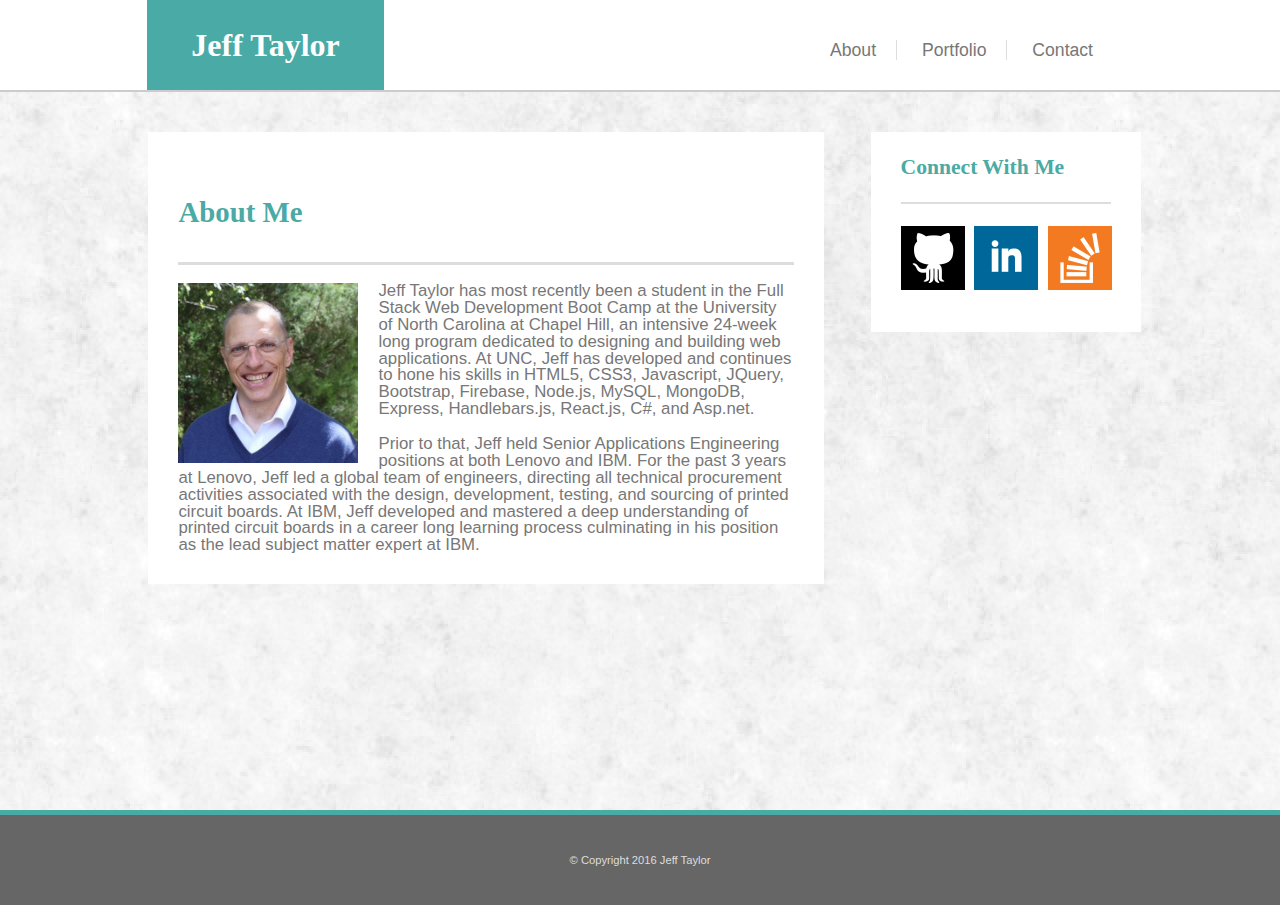
==== index.html @ 9e05b0c8 "@media queries complete, needs minor styling changes" ====
<!DOCTYPE html>
<html lang="en-US">

<head>
	<meta charset="UTF-8">
	<meta name="author" content="Jeffrey A Taylor">
    <meta name="viewport" content="width=device-width, initial-scale=1.0">

	<link rel="stylesheet" type="text/css" href="assets/css/reset.css">
	<link rel="stylesheet" type="text/css" href="assets/css/style.css">

	<title>Jeff Taylor | About</title>

</head>

<body>

	<div class="wrapper">
		<div class="wrapper-inside">
			<header>
				<div class="namebox">
					<h1>Jeff Taylor</h1>
				</div>
				<div class="menu">
					<a class="index" href="index.html">About</a>
					<a class="portfolio" href="portfolio.html">Portfolio</a>
					<a class="contact" href="contact.html">Contact</a>
				</div>
			</header>

			<div class="container">

				<section class="about">
					<div class="ambox">
						<h2>About Me</h2>
					</div>
					<div class="bio">
						<img id="bio_img" src="assets/images/ProfilePicture_JAT.jpg" alt="Jeff Taylor">
						<p id="p1">Jeff Taylor has most recently been a student in the Full Stack Web Development Boot Camp 
						   at the University of North Carolina at Chapel Hill, an intensive 24-week long program 
						   dedicated to designing and building web applications. At UNC, Jeff has developed and continues 
						   to hone his skills in HTML5, CSS3, Javascript, JQuery, Bootstrap, Firebase, Node.js, MySQL, 
						   MongoDB, Express, Handlebars.js, React.js, C#, and Asp.net.
						</p>
						<p id="p2">Prior to that, Jeff held Senior Applications Engineering positions at both Lenovo and IBM.  
						   For the past 3 years at Lenovo, Jeff led a global team of engineers, directing all technical 
						   procurement activities associated with the design, development, testing, and sourcing of printed 
						   circuit boards.  At IBM, Jeff developed and mastered a deep understanding of printed circuit boards 
						   in a career long learning process culminating in his position as the lead subject matter expert at IBM.         
						</p>
					</div>
				</section>

				<aside id="aside-box">
					<div class="connect">
						<div class="cwmbox">
							<h2 id="cwmh2">Connect With Me</h2>
						</div>
						<div class="social">
							<a href="https://github.com/JATAYLORNC" target="_blank"><img class="gh" src="assets/images/if_github_401441.png" alt="GitHub"></a>
							<a href="https://www.linkedin.com/in/jeffrey-a-taylor/" target="_blank"><img class="li" src="assets/images/if_linkedin_2142624.png" alt="LinkedIn"></a>
							<a href="https://meta.stackoverflow.com/users/8870332/j-taylor" target="_blank"><img class="so" src="assets/images/if_overflow_334695.png" alt="Stack Overflow"></a>
						</div>
					</div>
				</aside>
			</div>
		</div>
	</div>

	<footer>
		<p>&#169 Copyright 2016 Jeff Taylor</p>
	</footer>

</body>

</html>
---- assets/css/style.css ----
html {
	width: 100%;
	height: 100%;
	font-size: 16px;
	margin: 0;
}

body {
	width: 100%;
	height: 100%;
	font-family: 'Arial', 'Helvetica Neue', Helvetica, sans-serif;
	font-size: 100%;
	color: #777777;
	background-image: url("../images/fresh_snow_@2X.png");
	margin: 0;
}

.wrapper {
	min-height: 100%;
	margin-bottom: -90px;
}

.wrapper-inside {
	padding-bottom: 90px; 
}

h1, h2, h3 {
	font-family: 'Georgia', Times, 'Times New Roman', serif;
	color: #4aaaa5;
}

header {
	height: 90px;
	width: 100%;
	border-bottom-style: solid;
	border-bottom-width: 2px;
	border-bottom-color: #cccccc;
	background-color: #ffffff;
}

.namebox {
	position: relative;
	display: inline-block;
	left: 11.5%;
	top: 0;
	width: 18.5%;
	height: 90px;
	line-height: 90px;
	background-color: #4aaaa5;
	border-bottom: 2px solid #cccccc;
	font-size: 2rem;
	font-weight: bold;
	text-align: center;
}

.namebox h1 {
	color: #ffffff;
}

.menu {
	position: relative;
	display: inline-block;
	left: 46%;
	font-size: 1.1em;
	direction: rtl;
	height: 90px;
	line-height: 90px;
}

.index, .portfolio {
	position: relative;
	color: #777777;
	text-decoration: none;
	margin-right: 20px;
	padding-right: 20px;
	border-right: 1px solid #dddddd;
}

.contact {
	position: relative;
	margin-right: 0;
	text-decoration: none;
	color: #777777;
}

.index:hover, .portfolio:hover {
	color: #4aaaa5;
	font-weight: bold;
}

.contact:hover {
	color: #4aaaa5;
	font-weight: bold;
}

.container, .pcontainer, .ccontainer {
	padding-top: 40px;
	width: 100%;
}

.about {
	display: inline-block;
	vertical-align: top;
	height: 100%;
	width: 48.1%;
	background-color: #ffffff;
	margin-left: 11.6%;
	margin-right: 42px;
	margin-bottom: 40px;
	padding: 30px;
}

.port {
	display: inline-block;
	vertical-align: top;
	width: 48.1%;
	height: 100%;
	background-color: #ffffff;
	margin-left: 6.7%;
	margin-right: 42px;
	margin-bottom: 40px;
}

 .contactbox {
	display: inline-block;
	vertical-align: top;
	width: 48.1%;
	background-color: #ffffff;
	margin-left: 6.7%;
	margin-right: 42px;
	margin-bottom: 40px;
	padding: 0 30px 0px 30px;
 } 

.pfbox {
	position: relative;
	padding: 0 30px 30px 30px;
}

.formbox {
	position: relative;
	width: 100%;
	height: 477.8px; 
}

.pfbannerbox {
	position: relative;
	height: 100px;
	line-height: 100px;
	margin-right: 30px;
	margin-left: 30px;
	border-bottom: 3px solid #dddddd;
	font-size: 1.8em;
	font-weight: bold;
}

.ambox, .cbox { 
	position: relative;
	height: 100px;
	line-height: 100px;
	border-bottom: 3px solid #dddddd;
	font-size: 1.8em;
	font-weight: bold;
}

div.bio {
	display: inline;
	position: relative;
	top: 0;
	left: 0;
	font-size: 1.05em;
}

.bio p {
	margin-top: 1.1em;
}

#bio_img {
	width: 180px;
	height: 180px;
	float: left;
	margin-right: 20px;
}


.iname {
	margin-top: 26px;
	margin-bottom: 6px;
	font-size: 1.2em;
}

.iemail, .imessage {
	margin-top: 16px;
	margin-bottom: 6px;
	font-size: 1.2em;
}

input[type=text] {
	width: 100%;
	box-sizing: border-box;
	font-size: 0.9em;
	color: #dddddd;
	padding: 8px;
}

input[type=text]:focus {
	color: #777777;
}

textarea {
	height: 200px;
	width: 100%;
	box-sizing: border-box;
	font-size: 1.1em;
	color: #777777;
	padding: 8px;
	resize: none;
}

input[type=submit] {
	background-color: #4aaaa5;
	color: #ffffff;
	width: 120px;
	height: 40px;
	margin-top: 20px;
	border: none;
	font-size: 1.1em;
}

input[type=submit]:hover {
	width: 125px;
	height: 45px;
}

#aside-box {
	display: inline-block;
	vertical-align: top;
	width: 20%;
	height: 100%;
	background-color: #ffffff;
}

.connect {
	position: relative;
	width: 270px;
	height: 200px;
	background-color: #ffffff;
}


.cwmbox {
	height: 70px;
	line-height: 70px;
	width: 100%;
}

#cwmh2 {
	border-bottom: 2px solid #dddddd;
	font-size: 1.35em;
	font-weight: bold;
	margin-left: 30px;
	margin-right: 30px;
}

.social {
	margin-left: 30px;
	margin-bottom: 40px;
}

.gh, .li {
	margin-right: 5px;
	margin-top: 24px;
}

.gh:hover, .li:hover {
	width:69px;
	height:69px;
	margin-right: 0px;
	margin-top: 19px;
}

.so {
	margin-top: 24px;
}

.so:hover {
	width:69px;
	height:69px;
	margin-top: 19px;
}

.project1 {
	display: inline-block;
	position: relative;
	width: 42.5%;
	margin-right: 14%;
	margin-top: 30px;
}

.project2 {
	display: inline-block;
	position: relative;
	width: 42.5%;
	margin-top: 30px;
}

.project3 {
	display: inline-block;
	position: relative;
	width: 42.5%;
	margin-top: 30px;
	margin-right: 14%;
}

.project4 {
	display: inline-block;
	position: relative;
	width: 42.5%;
	margin-top: 30px;
}

.project5 {
	display: inline-block;
	position: relative;
	width: 42.5%;
	margin-top: 30px;
	margin-right: 14%;
}

.p-img {
	width: 100%;
	height: 100%
}

.ppb {
	position: relative;
	top: 25%;
}

.project1:hover img, .project2:hover img, .project3:hover img, .project4:hover img, .project5:hover img {
transform: scale(1.1);
}

.project1:hover .projectbox, .project2:hover .projectbox, .project3:hover .projectbox, 
.project4:hover .projectbox, .project5:hover .projectbox {
	transform: scale(1.1);
}

.projectbox {
	position: absolute;
	font-size: 130%;
	text-align: center;
	top: 65.7%;
	width: 100%;
	height: 29%;
	background-color: #4aaaa5;
	color: #ffffff;
}

footer {
	clear: left;
	background-color: #666666;
	width: 100%;
	height: 90px;
	line-height: 90px;
	text-align: center;
	border-top: 5px solid #4aaaa5;
	font-size: 0.7em;
	color: #dddddd;
}


@media screen and (max-width: 980px) and (min-width: 769px) {

	.project1, .project2, .project3, .project4, .project5 {
		display: block;
		position: relative;
		width: 70%;
		margin-left: 15%;
	}

	.ppb {
		padding-top: 8px;
	}
	
	
    
}

 @media screen and (min-width: 641px) and (max-width: 768px) {

	header {
		height: 63px;
	}

	.namebox {
		font-size: 1.4rem;
		padding-left: 0.5%;
		padding-right:0.5%;
		height: 63px;
		line-height: 63px;
	}

	.menu {
		left: 36%;
		font-size: 1.1em;
		height: 63px;
		line-height: 63px;
	}

	.about {
		display: block;
		width: 90%;
		background-color: #ffffff;
		margin-left: 4.5%;
		margin-right: 0;
		padding: 0 30px 0 30px;
		box-sizing: border-box;
	}

	.port {
		display: block;
		width: 90%;
		background-color: #ffffff;
		margin-left: 4.5%;
		margin-right: 0;
		padding: 0 30px 0 30px;
		box-sizing: border-box;
	}

	.contactbox {
		display: block;
		width: 80%;
		background-color: #ffffff;
		margin-left: 6.7%;
		margin-right: 42px;
		margin-bottom: 40px;
		padding: 0 30px 0px 30px;
	 } 

	 .pfbannerbox {
		height: 49px;
		line-height: 49px;
		font-size: 1.3rem;
	}

	.ambox, .cbox { 
		height: 70px;
		line-height: 70px;
		font-size: 1.3rem;
		}

	.ppb {
		padding-top: 8px;
	}
		
	#aside-box {
		display: block;
		position: relative;
		width: 88%;
		height: 100%;
		margin-left: 6.7%;
		margin-bottom: 40px;
	}

	 .connect {
		position: relative;
		width: 100%;
		height: 188px;

	} 

	.cwmbox {
		line-height: 70px;
		width: 100%;
		margin: 0;
		background-color: #ffffff;
	}
	
	.social {
		margin-left: 30px;
		margin-bottom: 28px;
	}

	.wrapper {
		margin-bottom: -63px;
	}
	
	.wrapper-inside {
		padding-bottom: 63px; 
	}

	footer {
		height: 63px;
		line-height: 63px;
		text-align: center;
	}

 }

	

@media screen and (max-width: 640px) {

	header {
		height: 126px;
		background-color: #ffffff00;
		width: 100%;
	}

	.namebox {
		display: block;
		width: 100%;
		left: 0;
		padding: 0;
		font-size: 1.4rem;
		height: 63px;
		line-height: 63px;
	}

	.menu {
		display: block;
		width: 100%;
		left: 0;
		text-align: center;
		font-size: 1.1em;
		height: 63px;
		line-height: 63px;
		background-color: #ffffff;
	}

	.about {
		display: block;
		width: 90%;
		background-color: #ffffff;
		margin-left: 4.5%;
		margin-right: 0;
		padding: 0 30px 0 30px;
		box-sizing: border-box;
	}
	
	.port {
		display: block;
		width: 90%;
		background-color: #ffffff;
		margin-left: 4.5%;
		margin-right: 0;
		padding: 0 30px 0 30px;
		box-sizing: border-box;
	}

	.contactbox {
		display: block;
		width: 90%;
		background-color: #ffffff;
		margin-left: 4.5%;
		margin-right: 0px;
		padding: 0 30px 0 30px;
		box-sizing: border-box;
	 } 

	 .pfbannerbox {
		width: 70%;
		height: 49px;
		line-height: 49px;
		font-size: 1.3rem;
		margin-left: 15%;
	}

	.ambox, .cbox { 
		height: 49px;
		line-height: 49px;
		font-size: 1.3rem;
		}

	.project1, .project2, .project3, .project4, .project5 {
		display: block;
		position: relative;
		width: 70%;
		margin-left: 15%;
	}

	.ppb {
		padding-top: 8px;
	}
		
	#aside-box {
		display: block;
		position: relative;
		width: 90%;
		height: 100%;
		margin-left: 4.5%;
		margin-bottom: 40px;
	}

	 .connect {
		position: relative;
		width: 100%;
		height: 188px;

	} 

	.cwmbox {
		line-height: 70px;
		width: 100%;
		margin: 0;
		background-color: #ffffff;
	}
	
	.social {
		margin-left: 30px;
		margin-bottom: 28px;
	}

	.wrapper {
		margin-bottom: -63px;
	}
	
	.wrapper-inside {
		padding-bottom: 63px; 
	}

	footer {
		height: 63px;
		line-height: 63px;
		text-align: center;
	}
    
}

}
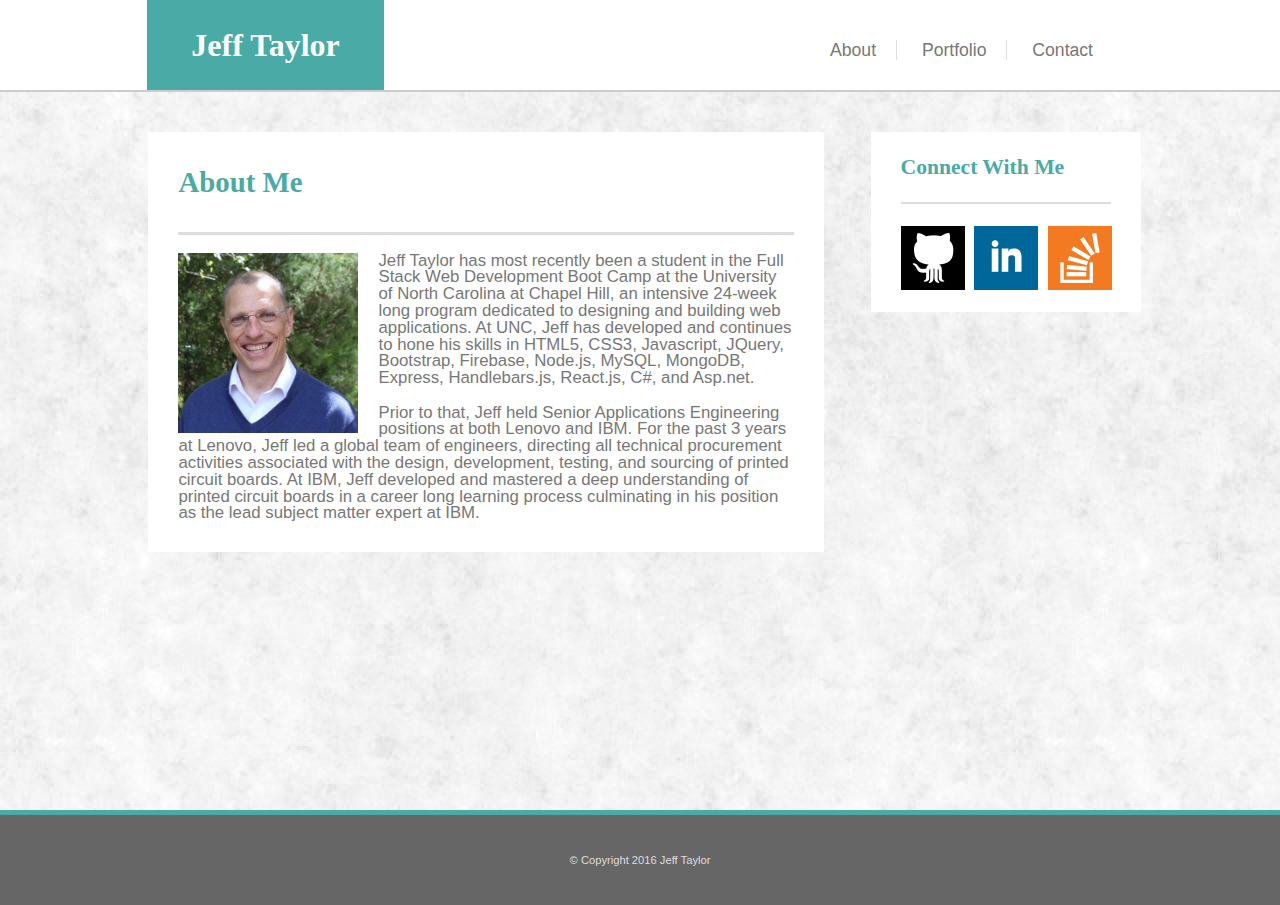
==== commit 38d91fda: "Final revision complete" ====
--- a/index.html
+++ b/index.html
@@ -68,7 +68,7 @@
 	</div>
 
 	<footer>
-		<p>&#169 Copyright 2016 Jeff Taylor</p>
+		<p>&#169; Copyright 2016 Jeff Taylor</p>
 	</footer>
 
 </body>
--- a/assets/css/style.css
+++ b/assets/css/style.css
@@ -101,24 +101,23 @@
 .about {
 	display: inline-block;
 	vertical-align: top;
-	height: 100%;
 	width: 48.1%;
 	background-color: #ffffff;
 	margin-left: 11.6%;
 	margin-right: 42px;
 	margin-bottom: 40px;
-	padding: 30px;
+	padding: 0 30px 30px 30px;
 }
 
 .port {
 	display: inline-block;
 	vertical-align: top;
 	width: 48.1%;
-	height: 100%;
 	background-color: #ffffff;
 	margin-left: 6.7%;
 	margin-right: 42px;
 	margin-bottom: 40px;
+	padding: 0 30px 0px 30px;
 }
 
  .contactbox {
@@ -147,8 +146,6 @@
 	position: relative;
 	height: 100px;
 	line-height: 100px;
-	margin-right: 30px;
-	margin-left: 30px;
 	border-bottom: 3px solid #dddddd;
 	font-size: 1.8em;
 	font-weight: bold;
@@ -163,8 +160,7 @@
 	font-weight: bold;
 }
 
-div.bio {
-	display: inline;
+.bio {
 	position: relative;
 	top: 0;
 	left: 0;
@@ -172,7 +168,7 @@
 }
 
 .bio p {
-	margin-top: 1.1em;
+	margin-top: 1.1rem;
 }
 
 #bio_img {
@@ -235,7 +231,7 @@
 #aside-box {
 	display: inline-block;
 	vertical-align: top;
-	width: 20%;
+	width: 270px;
 	height: 100%;
 	background-color: #ffffff;
 }
@@ -243,7 +239,7 @@
 .connect {
 	position: relative;
 	width: 270px;
-	height: 200px;
+	height: 180px;
 	background-color: #ffffff;
 }
 
@@ -264,7 +260,7 @@
 
 .social {
 	margin-left: 30px;
-	margin-bottom: 40px;
+	margin-bottom: 20px;
 }
 
 .gh, .li {
@@ -382,9 +378,42 @@
 	.ppb {
 		padding-top: 8px;
 	}
-	
-	
-    
+
+	.about {
+		padding-top: 0;
+		box-sizing: border-box;
+		margin-left: 6.7%;
+	}
+
+	.namebox {
+		font-size: 1.8rem;
+		left: 6.7%
+	}
+
+	.ambox, .cbox { 
+		font-size: 1.6em;
+		height: 80px;
+		line-height: 80px;
+	}
+
+	.pfbannerbox {
+		height: 80px;
+		line-height: 80px;
+		font-size: 1.6rem;
+	}
+
+	.cwmbox {
+		height: 60px;
+		line-height: 60px;
+	}
+
+	#bio_img {
+		float: none;
+		margin-top: 30px;
+		width: 100%;
+		height: 100%;
+	}
+   
 }
 
  @media screen and (min-width: 641px) and (max-width: 768px) {
@@ -399,6 +428,11 @@
 		padding-right:0.5%;
 		height: 63px;
 		line-height: 63px;
+		left: 4.5%
+	}
+
+	#cnamebox {
+		left: 6.7%
 	}
 
 	.menu {
@@ -414,7 +448,6 @@
 		background-color: #ffffff;
 		margin-left: 4.5%;
 		margin-right: 0;
-		padding: 0 30px 0 30px;
 		box-sizing: border-box;
 	}
 
@@ -448,7 +481,7 @@
 		height: 70px;
 		line-height: 70px;
 		font-size: 1.3rem;
-		}
+	}
 
 	.ppb {
 		padding-top: 8px;
@@ -467,7 +500,6 @@
 		position: relative;
 		width: 100%;
 		height: 188px;
-
 	} 
 
 	.cwmbox {
@@ -499,7 +531,6 @@
  }
 
 	
-
 @media screen and (max-width: 640px) {
 
 	header {
@@ -520,22 +551,49 @@
 
 	.menu {
 		display: block;
+		position: relative;
 		width: 100%;
 		left: 0;
-		text-align: center;
+		direction: ltr;
 		font-size: 1.1em;
 		height: 63px;
 		line-height: 63px;
 		background-color: #ffffff;
 	}
 
+	.index {
+		display: inline-block;
+		margin: 0;
+		padding: 0;
+		width: 33.3%;
+		text-align: center;
+		box-sizing: border-box;
+	}
+
+	.portfolio {
+		display: inline-block;
+		margin: 0 0 0 -5px;
+		padding: 0;
+		width: 33.3%;
+		text-align: center;
+		box-sizing: border-box;
+	}
+	
+	.contact {
+		display: inline-block;
+		margin: 0 0 0 -5px;
+		padding: 0;
+		width: 33.3%;
+		text-align: center;
+		box-sizing: border-box;
+	}
+
 	.about {
 		display: block;
 		width: 90%;
 		background-color: #ffffff;
 		margin-left: 4.5%;
 		margin-right: 0;
-		padding: 0 30px 0 30px;
 		box-sizing: border-box;
 	}
 	
@@ -571,7 +629,7 @@
 		height: 49px;
 		line-height: 49px;
 		font-size: 1.3rem;
-		}
+	}
 
 	.project1, .project2, .project3, .project4, .project5 {
 		display: block;
@@ -597,7 +655,6 @@
 		position: relative;
 		width: 100%;
 		height: 188px;
-
 	} 
 
 	.cwmbox {
@@ -626,6 +683,4 @@
 		text-align: center;
 	}
     
-}
-
-} +}